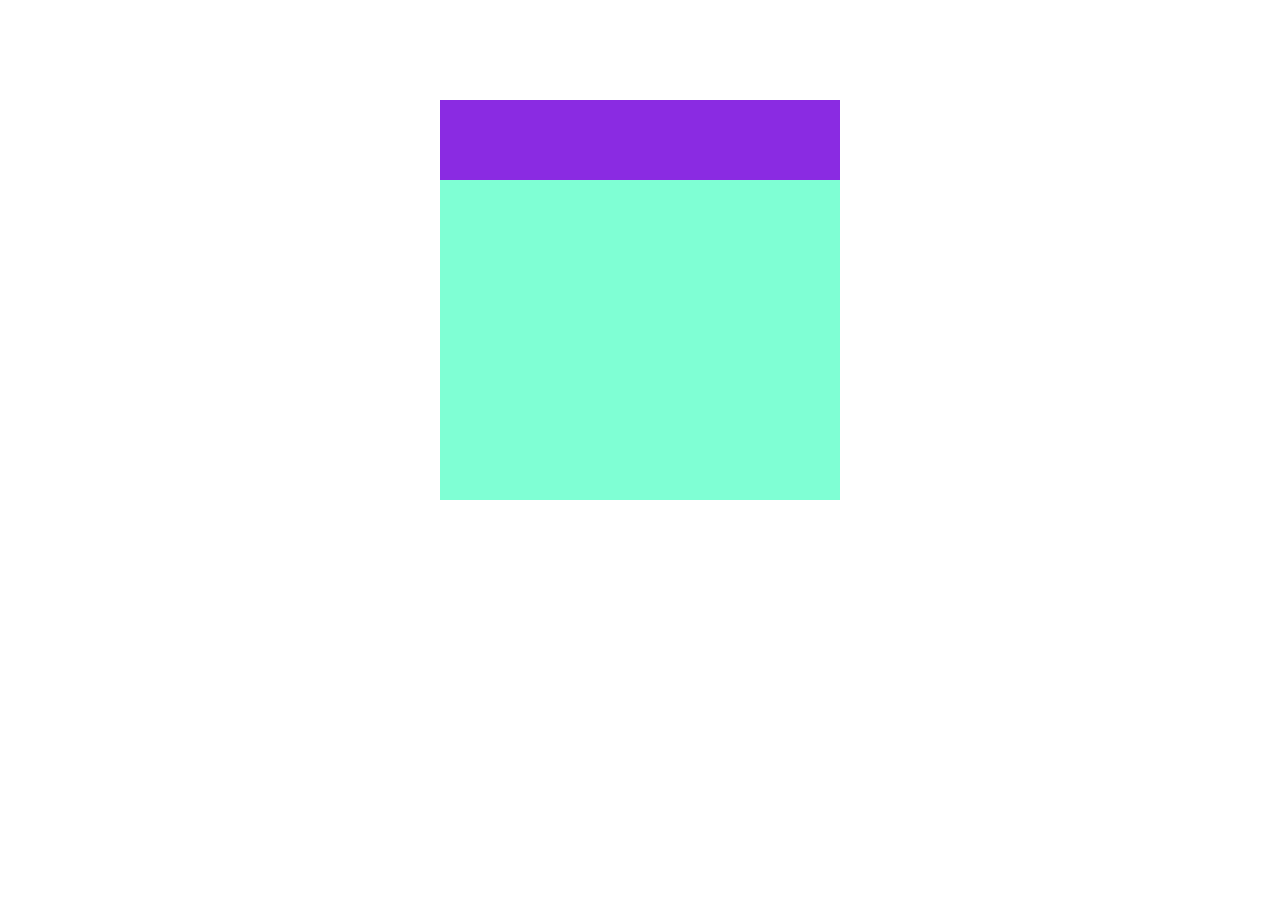
==== index2.html @ f3947fdc "set the background color to green and red in the buttons" ====
<!DOCTYPE html>
<html lang="en">
<head>
    <meta charset="UTF-8">
    <meta name="viewport" content="width=device-width, initial-scale=1.0">
    <title>Document</title>
    <link rel="stylesheet" href="./index.html">
    <script src="./script.js" defer></script>
    <link rel="stylesheet" href="./style.css">
</head>
<body>
    <div class="main-box">

        <div class="final-score"></div>
    </div>
</body>
</html>
---- style.css ----
*{
    padding: 0px;
    margin: 0px;
    font-family: 'Franklin Gothic Medium';
    
    
}

 #quiz-container{
    width:600px;
    height: 600px;
    background-color: cadetblue;
    margin: 0 auto;
    margin-top: 20px;
    border-radius: 40px;
    display: flex;
    justify-content: space-between;
    flex-wrap: wrap;
    

} 

#h1-box{
    width: 400px;
    height: 50px;
    background-color: coral;
    margin: 0 auto;
    align-items: center;
    border-radius: 20px;
    padding-left: 60px;
    padding-top: 10px;
    margin-top: 20px;
}

 #para{

    
    width: 450px;
    height: 60px;
    padding: 1rem 1.5rem;
    color: white;
    background-color: aqua;
    display: block;
    margin: 0 auto;
    border-radius: 30px;
    font-size: larger;
    color: black;
    font-size: xx-large;
    text-align: center;
    transition: 2s;

} 

#para:hover{
    transform: scale(1.1);
}



.buttons button{
    width: 250px;
    height: 70px;
    gap: 70px;
    border-radius: 20px;
    font-size:xx-large;
    text-align: center;
    box-shadow: 5px 5px 3px black;
}

.buttons{
    
padding-top: 20px;
    width: 550px;
    height: 250px;
    background-color: brown;
    display: flex;
    justify-content: space-evenly;
    flex-wrap: wrap;
    margin: 0 auto;
    border-radius: 40px;
   
    color: black;
    
    
}

.next_score{
    width: 100%;
    height: 70px;
    background-color: burlywood;
    margin-bottom: 60PX;
    display: flex;
    justify-content: space-around;
   padding-top: 10px;
   padding-right: 40px;
}

#next{

    width:200px ;
    height: 60px;
    background-color: rgb(197, 16, 16);
    color: antiquewhite;
    font-size: x-large;
    border-radius: 20px;
    margin: 0 auto;
    margin-bottom:100px;


}  

#score{
    width:150px ;
    height: 50px;
    background-color: rgb(212, 76, 76);
    color: antiquewhite;
    font-size: x-large;
    border-radius: 20px;
    /* margin: 0 auto; */
    /* margin-top: 80px; */
   text-align: center;
   padding-top: 10px;


} 


#result{
    width: 90%;
    height: 50px;
    background-color: blue;
    margin: 0 auto;
    color: antiquewhite;
    font-size: larger;
}


.main-box{
    width: 400px;
    height: 400px;
    background-color: aquamarine;
    margin: 0 auto;
    margin-top: 100px;

}

.final-score{
    width: 100%;
    height: 80px;
    background-color: blueviolet;
}
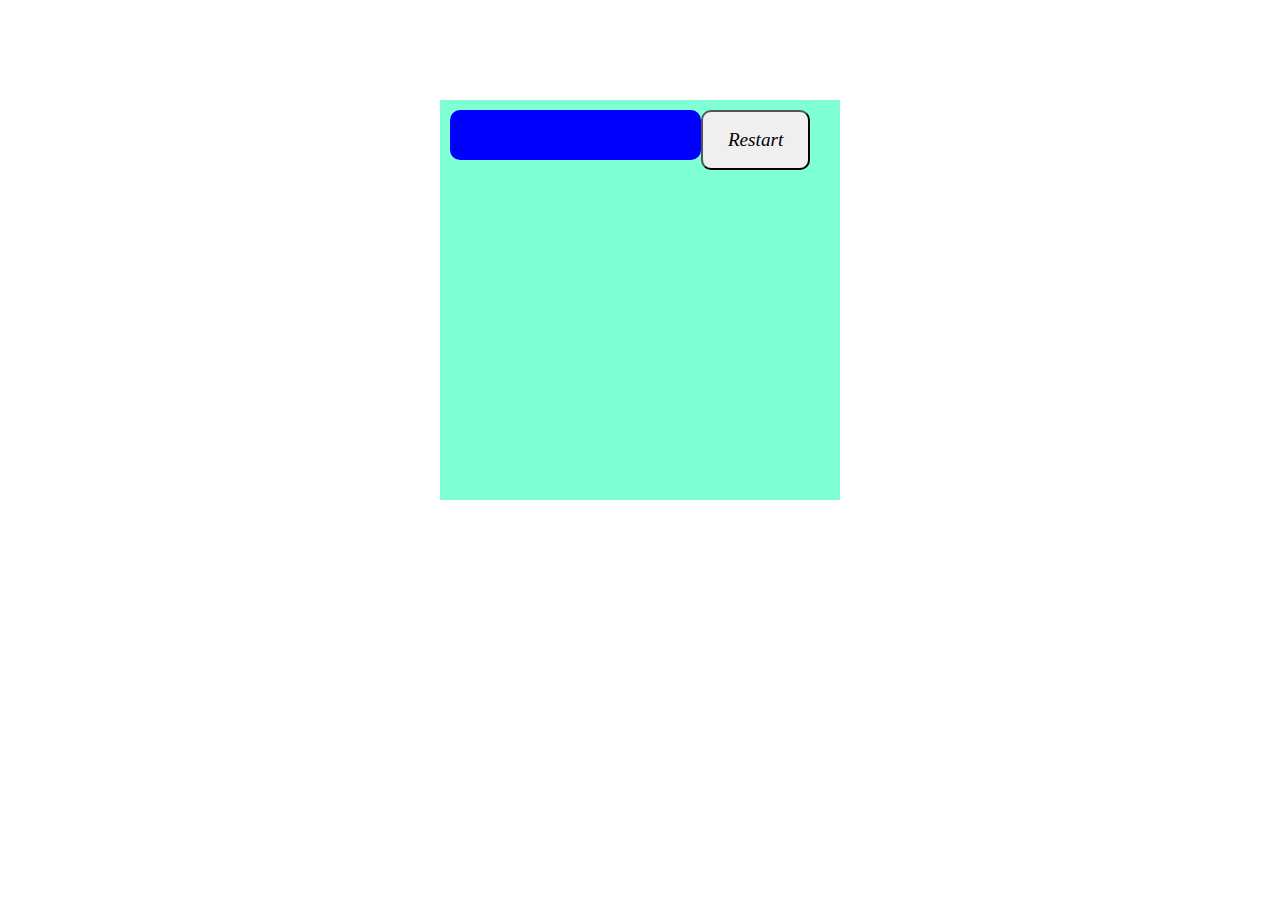
==== commit e16ba687: "set the restart button" ====
--- a/index2.html
+++ b/index2.html
@@ -4,14 +4,19 @@
     <meta charset="UTF-8">
     <meta name="viewport" content="width=device-width, initial-scale=1.0">
     <title>Document</title>
-    <link rel="stylesheet" href="./index.html">
+   <link rel="stylesheet" href="./index.html">
     <script src="./script.js" defer></script>
     <link rel="stylesheet" href="./style.css">
 </head>
 <body>
     <div class="main-box">
 
-        <div class="final-score"></div>
+        <div class="result-restart">
+
+            <div id="result"></div>
+           
+           <button id="restart" onclick="restart()" >Restart</button>
+           </div>
     </div>
 </body>
 </html>--- a/style.css
+++ b/style.css
@@ -125,17 +125,8 @@
 } 
 
 
-#result{
-    width: 90%;
-    height: 50px;
-    background-color: blue;
-    margin: 0 auto;
-    color: antiquewhite;
-    font-size: larger;
-}
 
-
-.main-box{
+ .main-box{
     width: 400px;
     height: 400px;
     background-color: aquamarine;
@@ -148,4 +139,51 @@
     width: 100%;
     height: 80px;
     background-color: blueviolet;
-}+    margin-bottom: 100px;
+} 
+
+
+.result-restart{
+    margin: 0 auto;
+    width:95%;
+    height: 80px;
+    background-color: aquamarine;
+    display: flex;
+    justify-content: space-between;
+    border-radius: 20px;
+    
+
+}
+
+#result{
+    width: 350px;
+    height: 50px;
+    background-color: blue;
+    margin: 0 auto;
+    color: antiquewhite;
+    font-size: larger;
+    margin-top:0px;
+    margin-top: 10px;
+    border-radius: 10px;
+    color: whitesmoke;
+    
+}
+
+
+
+
+#restart{
+    display: block;
+    width: 150px;
+    height: 60px;
+    margin-bottom: 80px;
+    margin-right: 20px;
+    margin-top: 10px;
+    border-radius: 10px;
+    font-size: larger;
+    font-style: italic;
+    font-weight: 100;
+
+}
+
+
